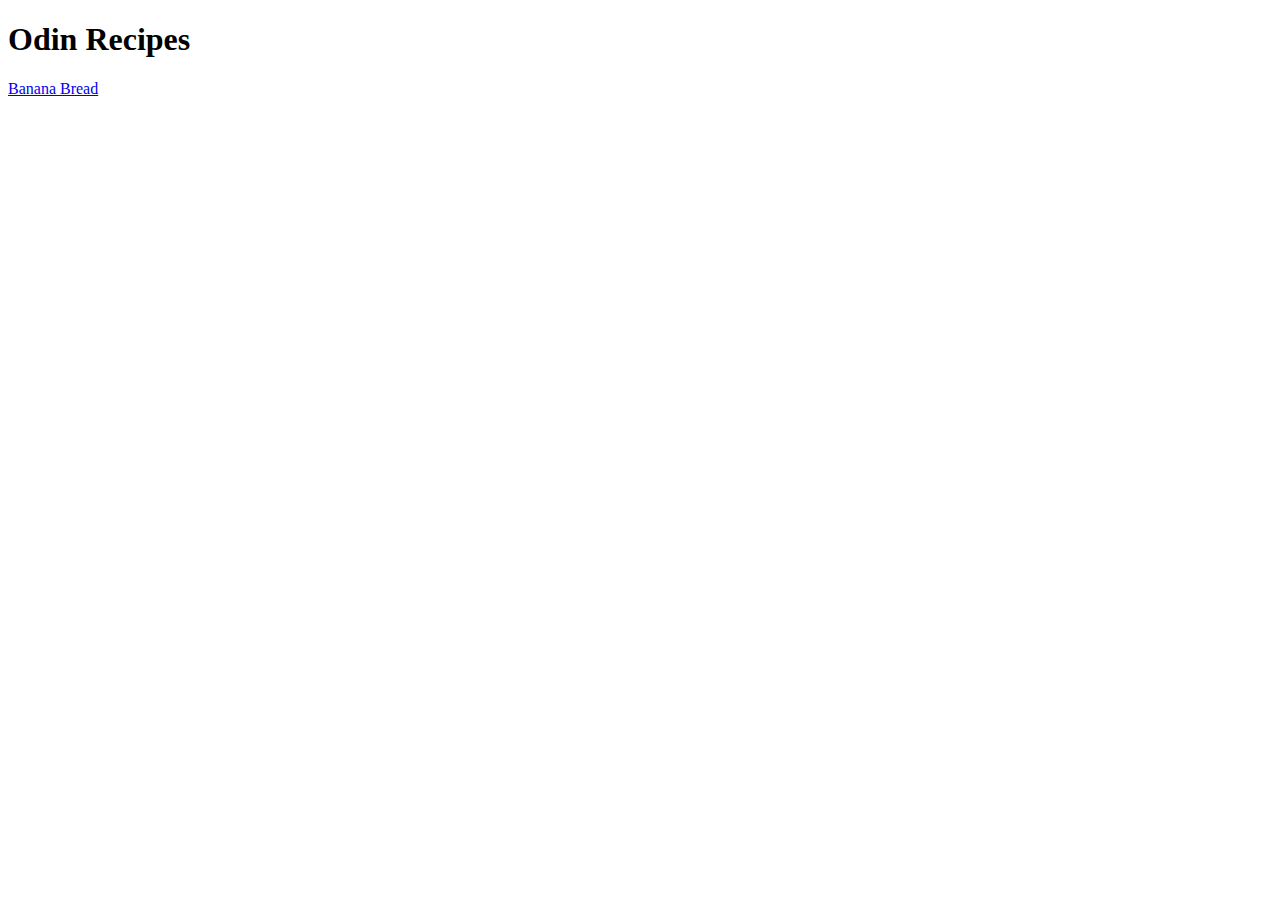
==== index.html @ fd402706 "add banan-bread.html and link to index.html" ====
<!DOCTYPE html>
<html lang="en-US">
  <head>
      <title>Odin Recipes</title>
  </head>

  <body>
      <h1>Odin Recipes</h1>
      <a href="./recipes/banana-bread.html">Banana Bread</a>
  </body>
</html>
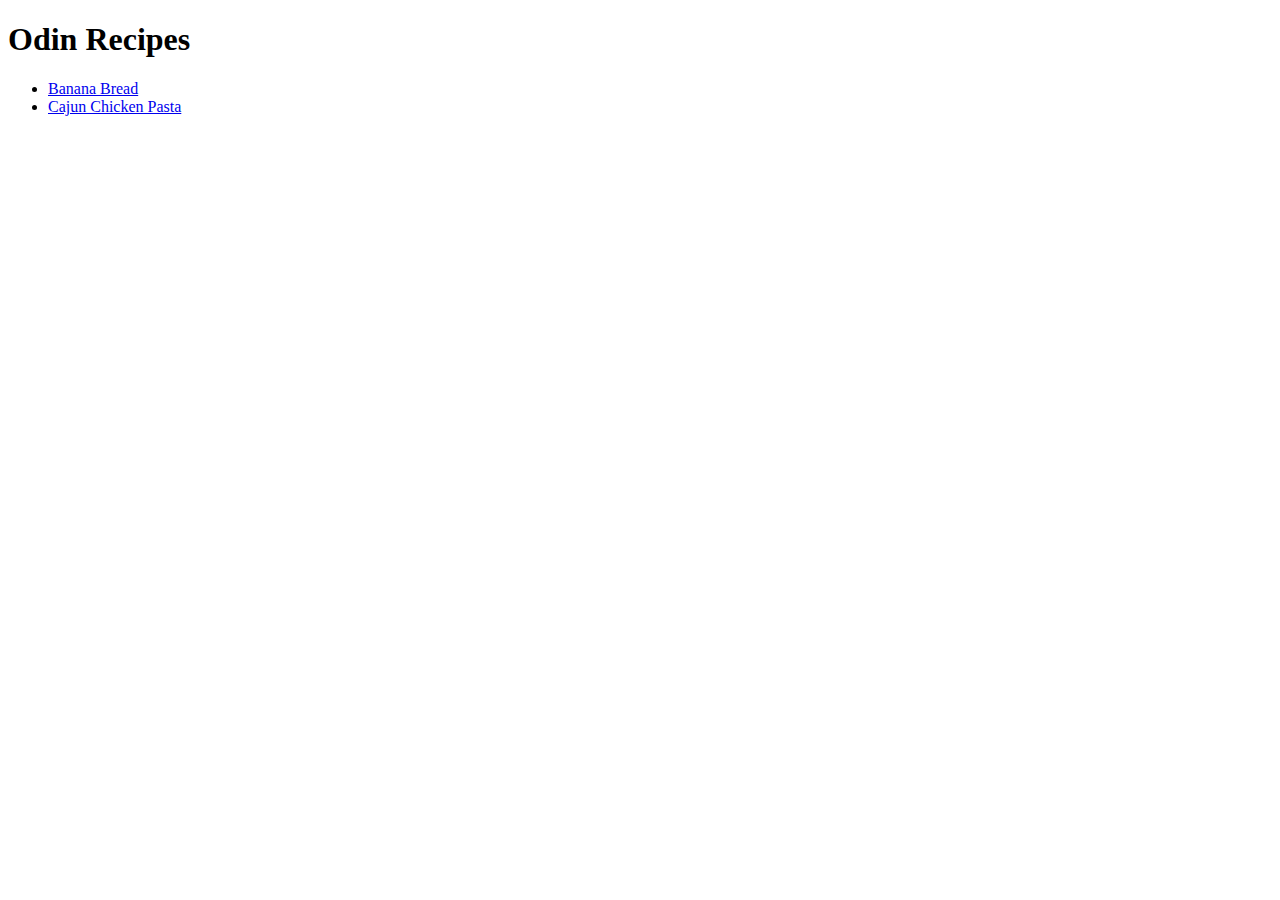
==== commit eb91c684: "add cajun-chicken-pasta.html update limks and list in index.html" ====
--- a/index.html
+++ b/index.html
@@ -6,6 +6,9 @@
 
   <body>
       <h1>Odin Recipes</h1>
-      <a href="./recipes/banana-bread.html">Banana Bread</a>
+      <ul>
+      <li><a href="./recipes/banana-bread.html">Banana Bread</a> </li>
+      <li><a href="./recipes/cajun-chicken-pasta.html">Cajun Chicken Pasta</a></li>
+    </ul>
   </body>
 </html>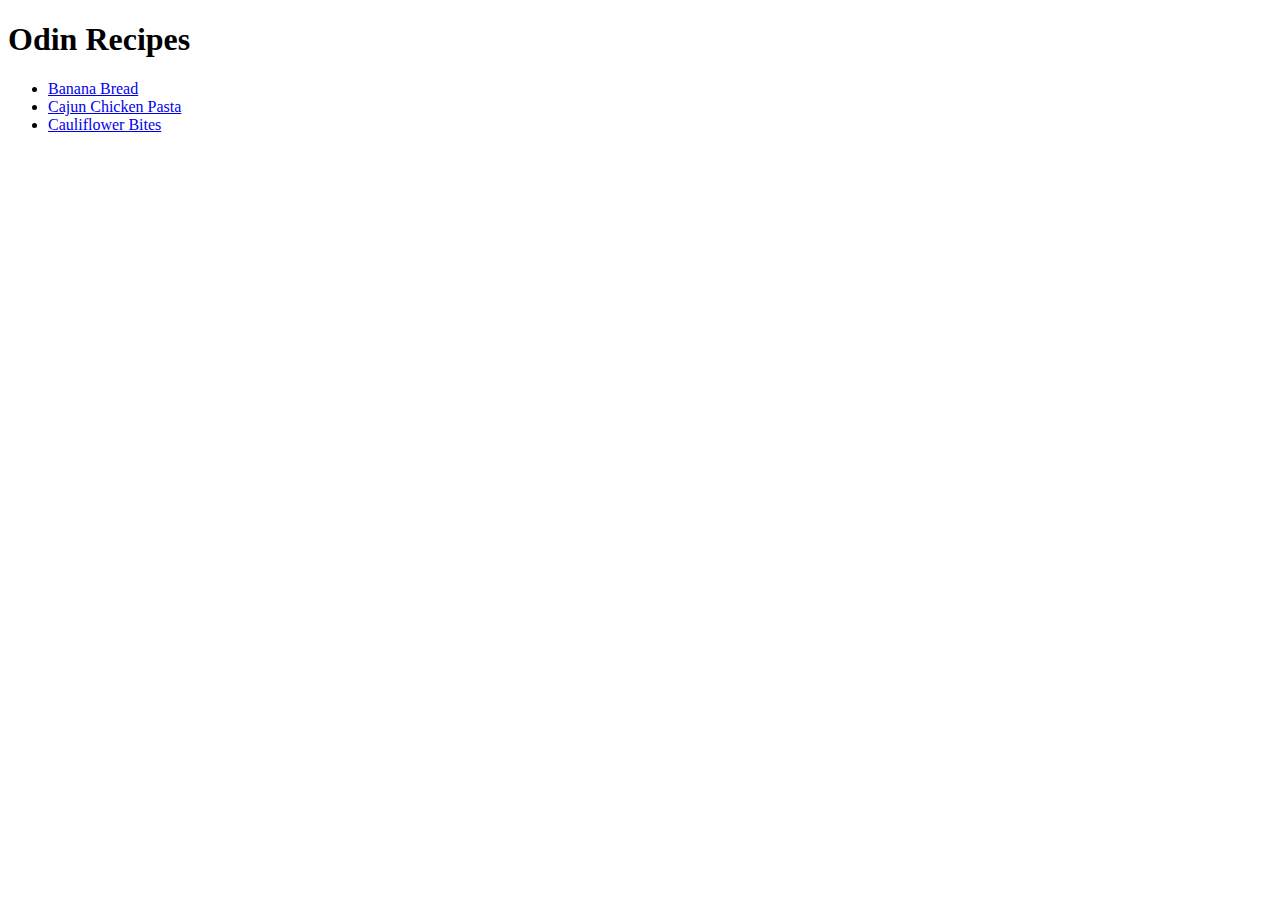
==== commit 0fa98e35: "add cauliflower-bites.html and add link to index.html" ====
--- a/index.html
+++ b/index.html
@@ -9,6 +9,7 @@
       <ul>
       <li><a href="./recipes/banana-bread.html">Banana Bread</a> </li>
       <li><a href="./recipes/cajun-chicken-pasta.html">Cajun Chicken Pasta</a></li>
+      <li><a href="./recipes/cauliflower-bites.html">Cauliflower Bites</a></li>
     </ul>
   </body>
 </html>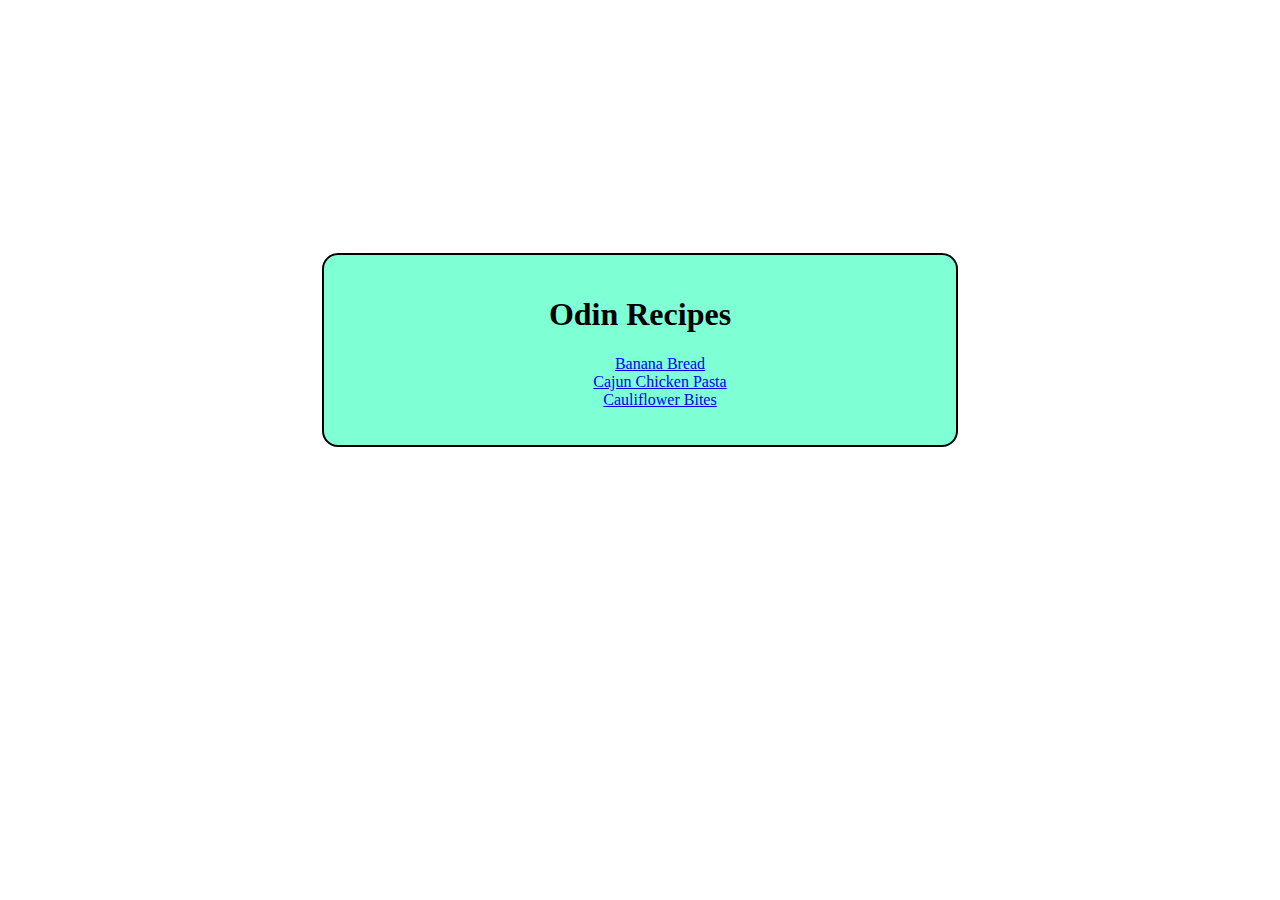
==== commit f30dedca: "add style.css and basic styles" ====
--- a/index.html
+++ b/index.html
@@ -2,14 +2,18 @@
 <html lang="en-US">
   <head>
       <title>Odin Recipes</title>
+      <link rel="stylesheet" href="style.css">
+      <meta charset="UTF-8">
   </head>
 
   <body>
+    <section>
       <h1>Odin Recipes</h1>
       <ul>
       <li><a href="./recipes/banana-bread.html">Banana Bread</a> </li>
       <li><a href="./recipes/cajun-chicken-pasta.html">Cajun Chicken Pasta</a></li>
       <li><a href="./recipes/cauliflower-bites.html">Cauliflower Bites</a></li>
     </ul>
+  </section>
   </body>
 </html>--- a/style.css
+++ b/style.css
@@ -0,0 +1,16 @@
+section{
+    max-width:50%;
+    max-height: 50%;
+    margin-left: auto;
+    margin-right: auto;
+    margin-top: 20%;
+    background-color:aquamarine ;
+    text-align: center;
+    padding: 20px 0;
+    border: 2px solid black;
+    border-radius:1em;
+}
+
+li{
+    list-style: none;
+}